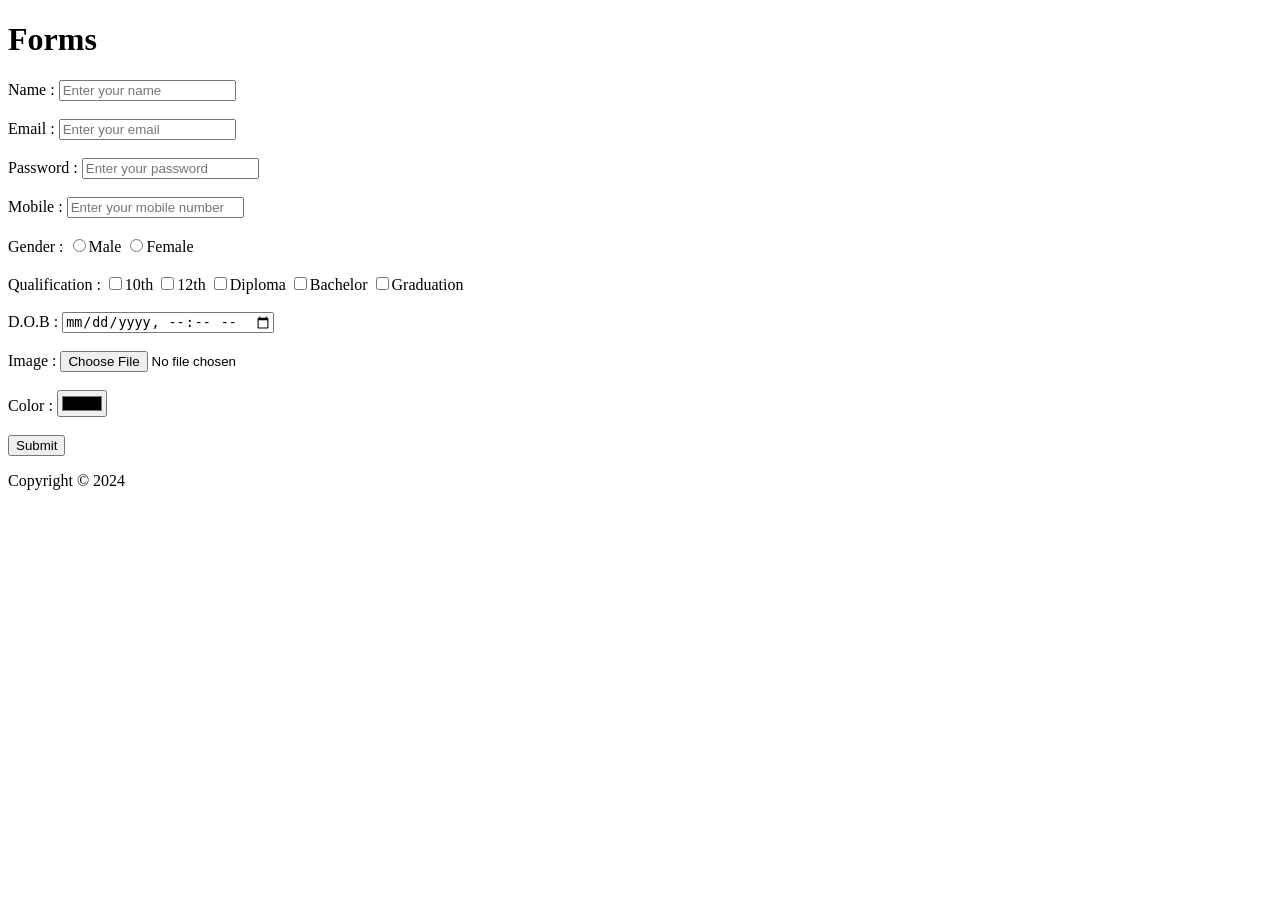
==== HTML/forms.html @ e2778e40 "files and forms" ====
<!DOCTYPE html>
<html lang="en">
<head>
    <meta charset="UTF-8">
    <meta name="viewport" content="width=device-width, initial-scale=1.0">
    <title>Forms</title>
</head>
<body>
    <div>
        <header>
            <h1>Forms</h1>
        </header>
        <main>
            <form>
                <label>Name : </label>
                <input type="text" placeholder="Enter your name">
                <br><br>
                <label>Email : </label>
                <input type="email" placeholder="Enter your email">
                <br><br>
                <label>Password : </label>
                <input type="password" placeholder="Enter your password">
                <br><br>
                <label>Mobile : </label>
                <input type="tel" placeholder="Enter your mobile number">
                <br><br>
                <label>Gender : </label>
                <input type="radio"name="gender" value="male">Male
                <input type="radio" name="gender" value="female">Female
                <br><br>
                <label>Qualification : </label>
                <input type="checkbox" name="qualif" value="10th">10th
                <input type="checkbox" name="qualif" value="12th">12th
                <input type="checkbox" name="qualif" value="diploma">Diploma
                <input type="checkbox" name="qualif" value="bachelor">Bachelor
                <input type="checkbox" name="qualif" value="graduation">Graduation 
                <br><br>
                <label>D.O.B :</label>
                <input type="datetime-local" name="dob">
                <br><br>
                <label>Image :</label>
                <input type="file" name="image">
                <br><br>
                <label>Color :</label>
                <input type="color" name="color">
                <br><br>
                <button type="submit">Submit</button>

            </form>
        </main>
        <footer>
            <p>Copyright &copy; 2024</p>        
        </footer>
    </div>
</body>
</html>
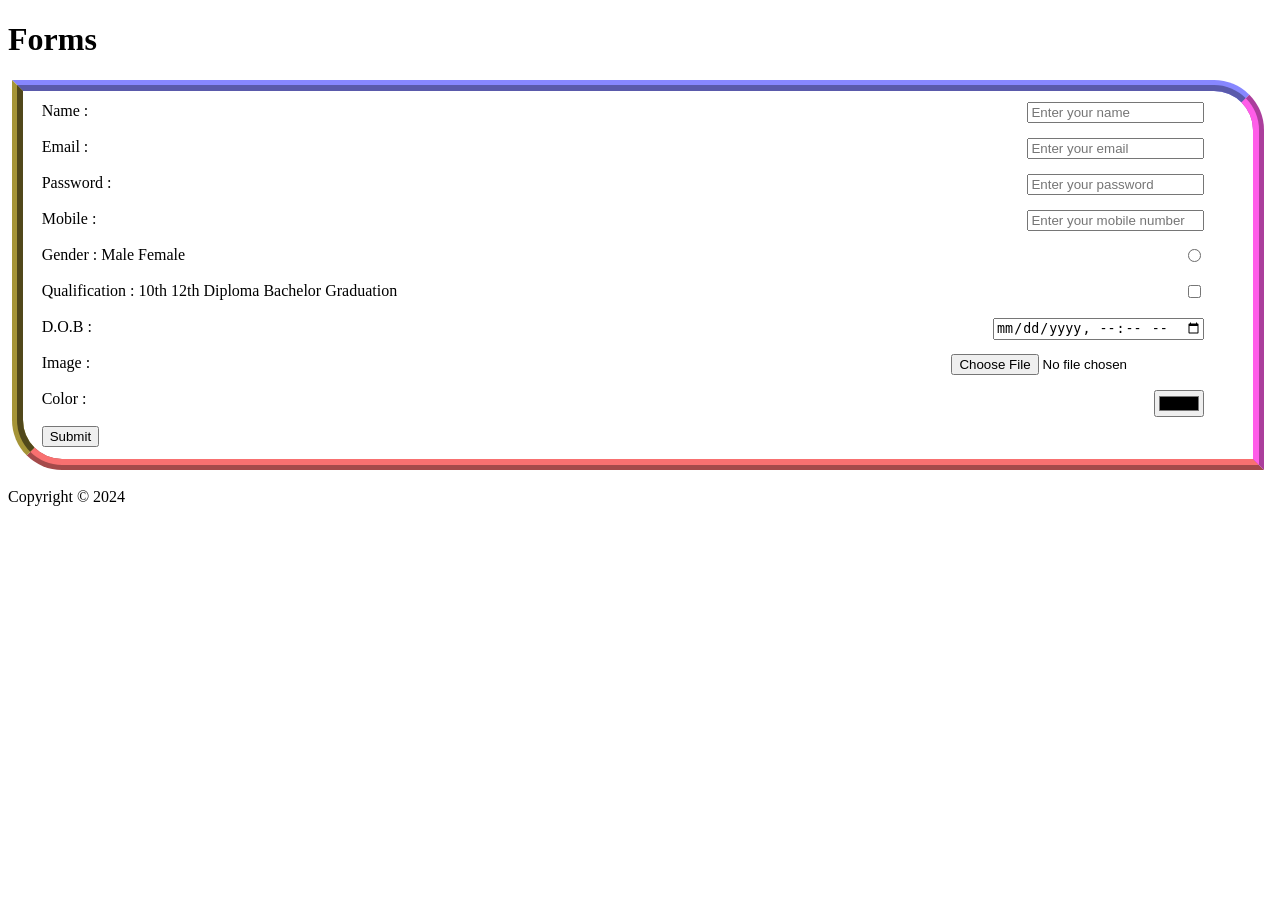
==== commit cd6794c5: "styles" ====
--- a/HTML/forms.html
+++ b/HTML/forms.html
@@ -3,10 +3,11 @@
 <head>
     <meta charset="UTF-8">
     <meta name="viewport" content="width=device-width, initial-scale=1.0">
+    <link rel="stylesheet" href="../CSS/position.css">
     <title>Forms</title>
 </head>
 <body>
-    <div>
+    <div class="data" id="application">
         <header>
             <h1>Forms</h1>
         </header>
--- a/CSS/position.css
+++ b/CSS/position.css
@@ -0,0 +1,13 @@
+form{
+    margin: 0.3cm 0.2cm 0.5cm 0.1cm;
+    border-style:ridge;
+    border-width: 0.3cm;
+    border-color: rgb(135, 135, 255) rgb(255, 93, 233) rgb(248, 112, 112) rgb(165, 148, 55);
+    border-radius: 0px 50px 0px 50px;
+    padding: 0.3cm 0.5cm 0.3cm 0.5cm;
+
+}
+input{
+    position: absolute;
+    right: 2cm
+}
